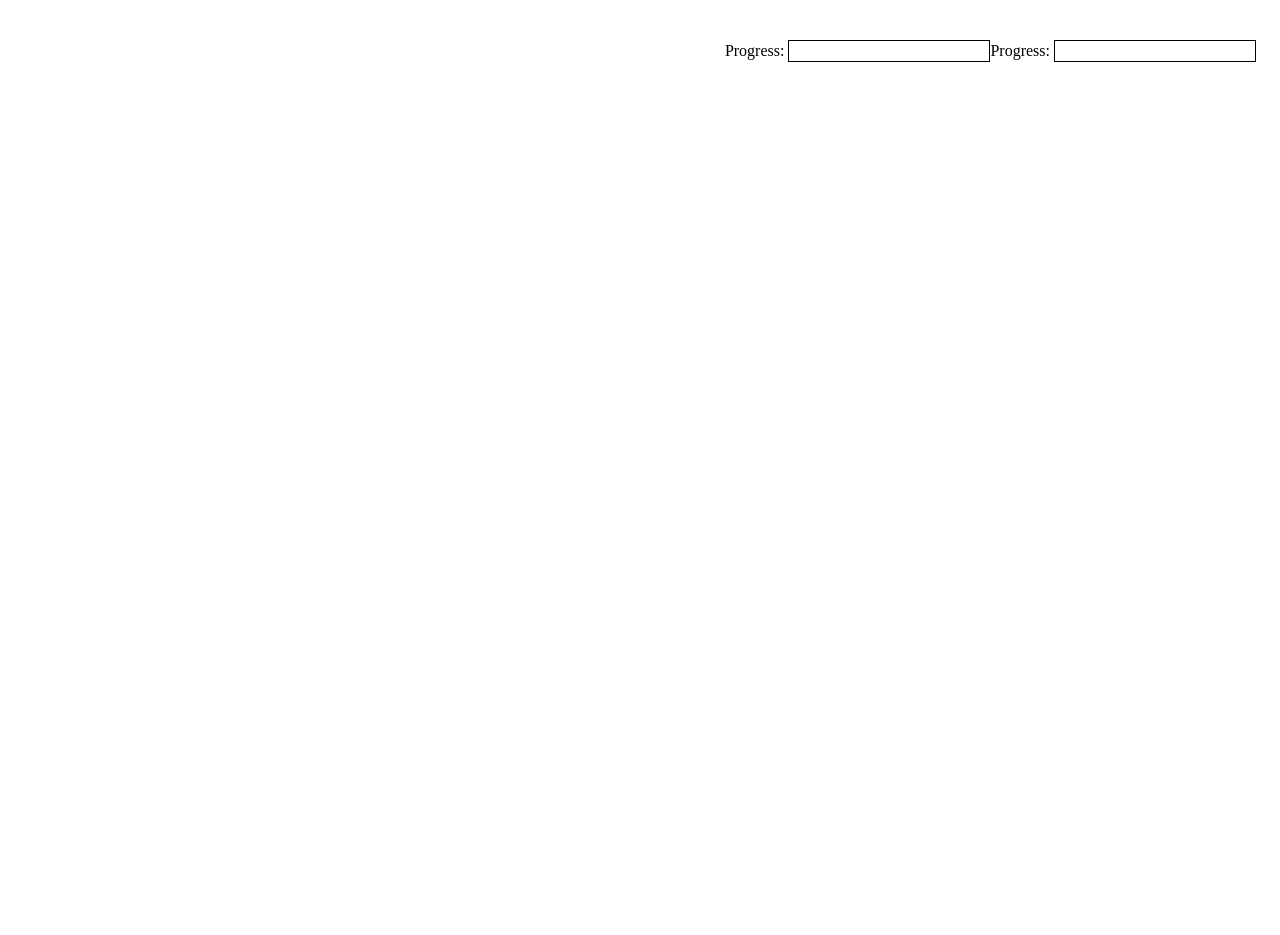
==== index.html @ c1e96a26 "Move index.html to repository root" ====
<!doctype html>
<html>
  <head>
    <meta charset="utf-8" />
    <meta
      http-equiv="refresh"
      content="0; url=5-projectivity-no-fact/experiment/experiment.html"
    />
    <title>Redirecting...</title>
  </head>

  <body>
    If you are not redirected automatically,
    <a href="5-projectivity-no-fact/experiment/experiment.html">
      click here.
    </a>
  </body>
</html>
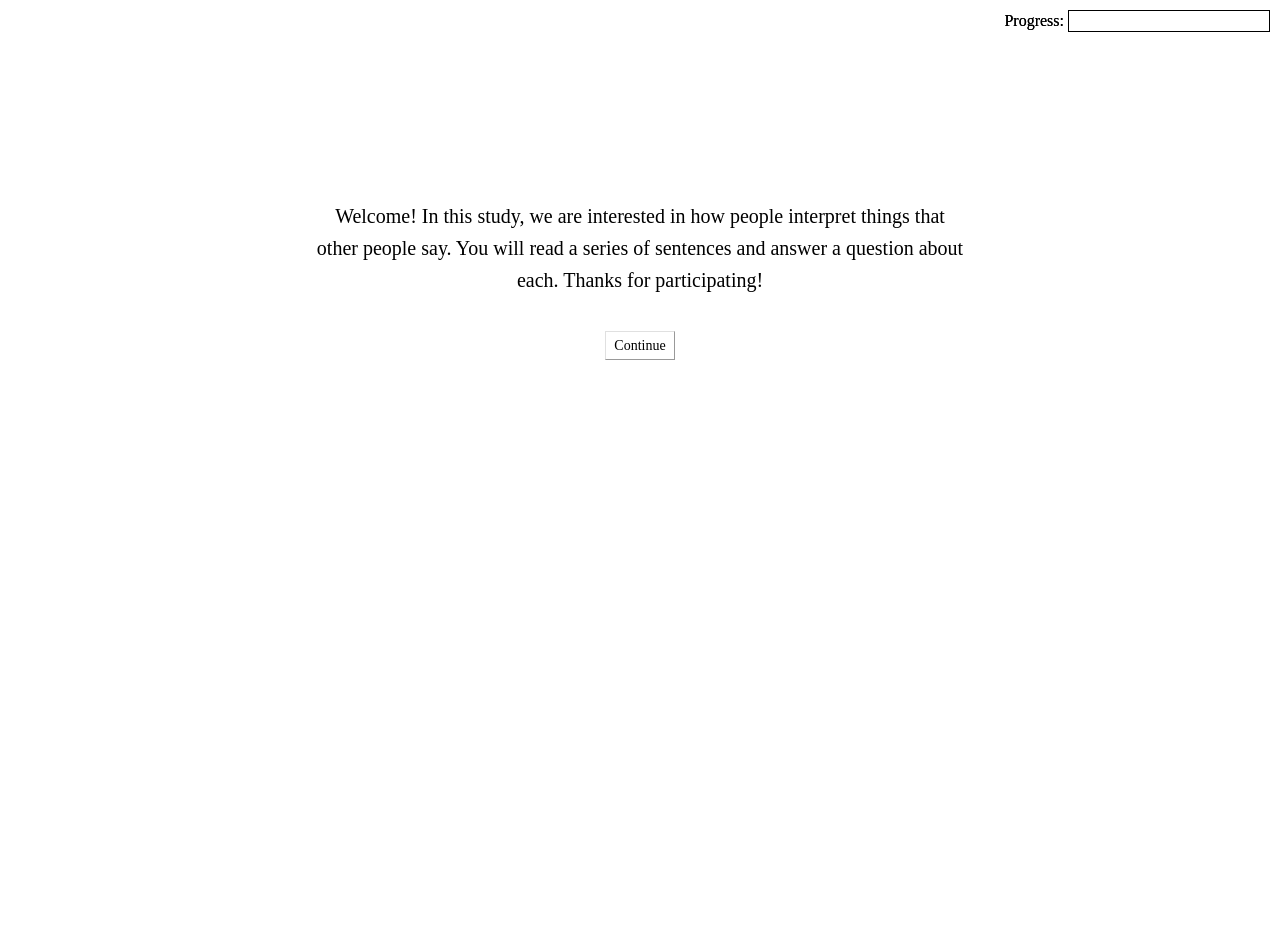
==== commit 399379b1: "Update GitHub Pages experiment redirect" ====
--- a/index.html
+++ b/index.html
@@ -1,18 +1,17 @@
 <!doctype html>
-<html>
+<html lang="en">
   <head>
-    <meta charset="utf-8" />
-    <meta
-      http-equiv="refresh"
-      content="0; url=5-projectivity-no-fact/experiment/experiment.html"
-    />
-    <title>Redirecting...</title>
+    <meta charset="UTF-8" />
+    <meta http-equiv="refresh" content="0; url=Experiment/experiment.html" />
+    <title>PSE Experiment</title>
   </head>
 
   <body>
-    If you are not redirected automatically,
-    <a href="5-projectivity-no-fact/experiment/experiment.html">
-      click here.
-    </a>
+    <p>
+      Redirecting to the experiment…
+      <a href="Experiment/experiment.html"
+        >Click here if you are not redirected.</a
+      >
+    </p>
   </body>
 </html>
